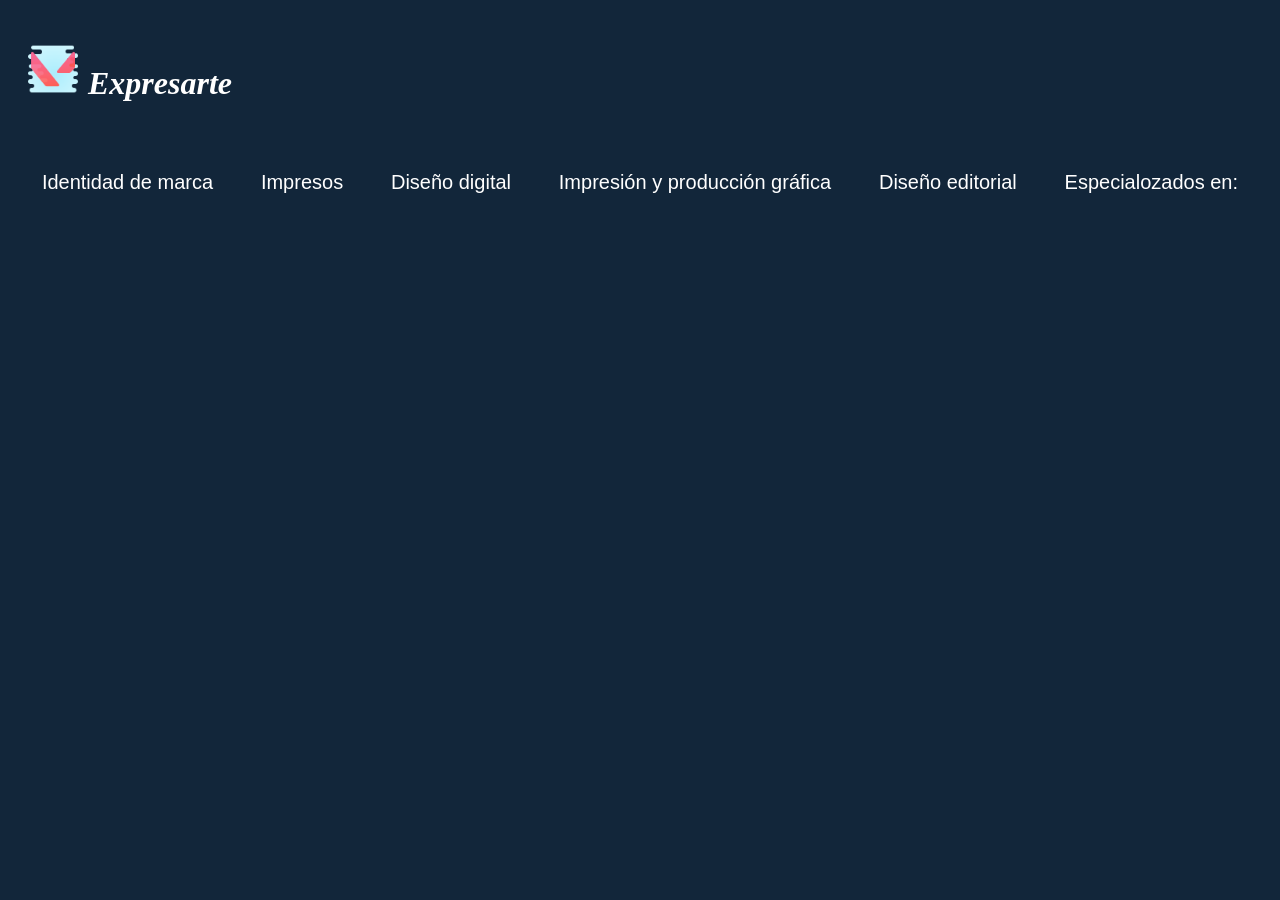
==== html/index.html @ b4b11c15 "dropdown check" ====
<!DOCTYPE html>
<html lang="en">
<head>
    <meta charset="UTF-8">
    <meta name="viewport" content="width=device-width, initial-scale=1.0">
    <title>Formal try</title>
    <link rel="stylesheet" href="../styles/styles.css">
</head>
<body style="background: #12263A;">
    <header class="navegacion">
        <ul class="navegacion logomain">
        <img src="../img/icon.png" alt="Logo de Valorant" class="logo">
        <h1 style="color: white;"><i>Expresarte</i></h1>
        </ul>
    </header>

    <nav class="navegacion-main">
        <div><button onclick="toggleMenu(0)" class="mbuttons-size buttons button-header wrapper">Identidad de marca</button></div>
        <div class="myMenu hide menu-box position0">
            <p><button onclick="mostrarTab('tabla3')" class="buttons sbuttons-size">Diseño de marca</button></p>
            <p><button onclick="mostrarTab('tabla4')" class="buttons sbuttons-size">Rediseño de marca</button></p>
            <p><button onclick="mostrarTab('tabla4')" class="buttons sbuttons-size">Manual de identidad corporativa</button></p>
            <p><button onclick="mostrarTab('tabla4')" class="buttons sbuttons-size">Desarrollo de concepto visual</button></p>
            <p><button onclick="mostrarTab('tabla4')" class="buttons sbuttons-size">Naming (Creación de nombre de marca)</button></p>
            <p><button onclick="mostrarTab('tabla4')" class="buttons sbuttons-size">Eslogan o fase comercial</button></p>
        </div>
            

        <div><button onclick="toggleMenu(1)" class="mbuttons-size buttons button-header wrapper">Impresos</button></div>
        <div class="myMenu hide menu-box position1">
            <p><button onclick="mostrarTab('tabla3')" class="buttons sbuttons-size">Volantes</button></p>
            <p><button onclick="mostrarTab('tabla4')" class="buttons sbuttons-size">Pendones y avisos</button></p>
            <p><button onclick="mostrarTab('tabla4')" class="buttons sbuttons-size">Catalogos</button></p>
            <p><button onclick="mostrarTab('tabla4')" class="buttons sbuttons-size">Brochures</button></p>
            <p><button onclick="mostrarTab('tabla4')" class="buttons sbuttons-size">Tarjetas de presentación</button></p>
            <p><button onclick="mostrarTab('tabla4')" class="buttons sbuttons-size">Diseño para empaques y etiquetas</button></p>
            <p><button onclick="mostrarTab('tabla4')" class="buttons sbuttons-size">Menús para restaurantes o heladerías</button></p>
        </div>
            

        <div><button onclick="toggleMenu(2)" class="mbuttons-size buttons button-header wrapper">Diseño digital</button></div>
        <div class="myMenu hide menu-box position2">
            <p><button onclick="mostrarTab('tabla3')" class="buttons sbuttons-size">Diseño digital</button></p>
            <p><button onclick="mostrarTab('tabla4')" class="buttons sbuttons-size">Contenido para redes sociales</button></p>
            <p><button onclick="mostrarTab('tabla4')" class="buttons sbuttons-size">Plantillas para instagram y facebook</button></p>
            <p><button onclick="mostrarTab('tabla4')" class="buttons sbuttons-size">Banners publicitarios</button></p>
            <p><button onclick="mostrarTab('tabla4')" class="buttons sbuttons-size">Precentaciones corporativas</button></p>
            <p><button onclick="mostrarTab('tabla4')" class="buttons sbuttons-size">Diseño de páginas web o landing pages</button></p>
        </div>
            

        <div><button onclick="toggleMenu(3)" class="mbuttons-size buttons button-header wrapper">Impresión y producción gráfica</button></div>
        <div class="myMenu hide menu-box position3">
            <p><button onclick="mostrarTab('tabla3')" class="buttons sbuttons-size">Vinilos adhesivos</button></p>
            <p><button onclick="mostrarTab('tabla3')" class="buttons sbuttons-size">Señalización empresarial</button></p>
            <p><button onclick="mostrarTab('tabla3')" class="buttons sbuttons-size">Diseño para vehiculos</button></p>
            <p><button onclick="mostrarTab('tabla3')" class="buttons sbuttons-size">Material POP</button></p>
            <p><button onclick="mostrarTab('tabla3')" class="buttons sbuttons-size">Sublimacion (mugs,camisetas,agendas,etc.)</button></p>
            <p><button onclick="mostrarTab('tabla4')" class="buttons sbuttons-size">Paoeleria corporativa</button></p>
        </div>


        <div><button onclick="toggleMenu(4)" class="mbuttons-size buttons button-header wrapper">Diseño editorial</button></div>
        <div class="myMenu hide menu-box position4">
            <p><button onclick="mostrarTab('tabla3')" class="buttons sbuttons-size">Ilustración personalizada</button></p>
            <p><button onclick="mostrarTab('tabla3')" class="buttons sbuttons-size">Gestion basica de redes sociales</button></p>
            <p><button onclick="mostrarTab('tabla4')" class="buttons sbuttons-size">Contenido mensual para redes sociales</button></p>
        </div>
        
        <div><button onclick="toggleMenu(5)" class="mbuttons-size buttons button-header wrapper">Especialozados en:</button></div>
        <div class="myMenu hide menu-box position5">
            <p><button onclick="mostrarTab('tabla3')" class="buttons sbuttons-size">Fabricas e industrias</button></p>
            <p><button onclick="mostrarTab('tabla4')" class="buttons sbuttons-size">Negocios religiosos</button></p>
            <p><button onclick="mostrarTab('tabla4')" class="buttons sbuttons-size">Restaurantes y heladerias</button></p>
            <p><button onclick="mostrarTab('tabla4')" class="buttons sbuttons-size">Emprendimientos femeninos</button></p>
            <p><button onclick="mostrarTab('tabla4')" class="buttons sbuttons-size">Marcas artesanales</button></p>
            <p><button onclick="mostrarTab('tabla4')" class="buttons sbuttons-size">Señalización industrial</button></p>
            <p><button onclick="mostrarTab('tabla4')" class="buttons sbuttons-size">Negocios rurales o locales </button></p>
        </div>
            
    </nav>


<script src="../js/script.js"></script>
</body>
</html>
---- styles/styles.css ----
/* Navegacion */
.navegacion{
    display: flex;
    justify-content: space-between;
    padding: 10px;
    list-style-type: none;
}

.navegacion-main{
    display: flex;
    justify-content: space-around;
    padding: 10px;
    list-style-type: none;
    flex-direction: row;
    position: relative;
}
/* ======================== */




/* buttons styles */
.buttons{
    display: inline-block;
    text-decoration: none;
    border:none;
    background-color: transparent; 
    color: white;
    cursor: pointer;
    transition: all 0.4s ease-in-out;
} 

.mbuttons-size{
    font-size: 20px;
}
/* ======================== */





/* cyberpunk mode (buttons highlight)*/
.buttons:hover {
    text-shadow: -2px 0px 0px #00feff, 2px 0px 0px #ff4d00;
    border-color: white;
    transform: scale(1.05); 
    color: #ffffff; 
    border-color: #ffffff;
    background-color: #162a44; 
    box-shadow: 0 0 15px rgba(255, 255, 255, 0.1);
    text-shadow: -1px 0px 0px rgba(0, 255, 255, 0.5),1px 0px 0px rgba(255, 80, 0, 0.5);
}
/* final cyperpunk mode */



/* logo styles */

.logo{
    width: 50px;
    height: 50px;
    margin-right: 10px;
    margin-bottom: 10px;
    justify-content: center;
}
.logomain{
    justify-content: center;

}
/* =============================== */

/* ========== Script,hide and show ================*/
.hide { display: none; }
.show { display: block; }
/* ============================================= */


/* boxes styles */
.menu-box {
    position: absolute; 
    background-color: #162a44;
    color: white;
    padding: 10px;
    justify-content: center;
    border-radius: 20px;
    box-shadow: 0 10px 30px rgba(0, 0, 0, 0.5);
} 
/* ============================================= */




/*========== boxes positions (bdw it will change) ==========*/
.position0{
    margin-top: 30px;
    margin-left: -950px;
    width: 277px;
}
.position1{
    margin-top: 30px;
    margin-left: -613px;
    width:259px;
}

.position2{
    margin-top: 30px;
    margin-left: -300px;
    width: 274px;
}

.position3{
    margin-top: 30px;
    margin-left: 116px;
    width: 300px;
}

.position4{
    margin-top: 30px;
    margin-left: 658px;
    width: 267px;
}

.position5{
    margin-top: 30px;
    margin-left: 1030px;
    width: 202px;
}

/* ======================================== */






/* Button sizer */
.sbuttons-size{
    font-size: 15px;
}
/* ============ */




/* Header button for dropdown */
.button-header {
    position: relative; /* Needed for the dropdown to position correctly */
    display: inline-block; /* Keeps the button's size to its content */
}
/* ============================ */
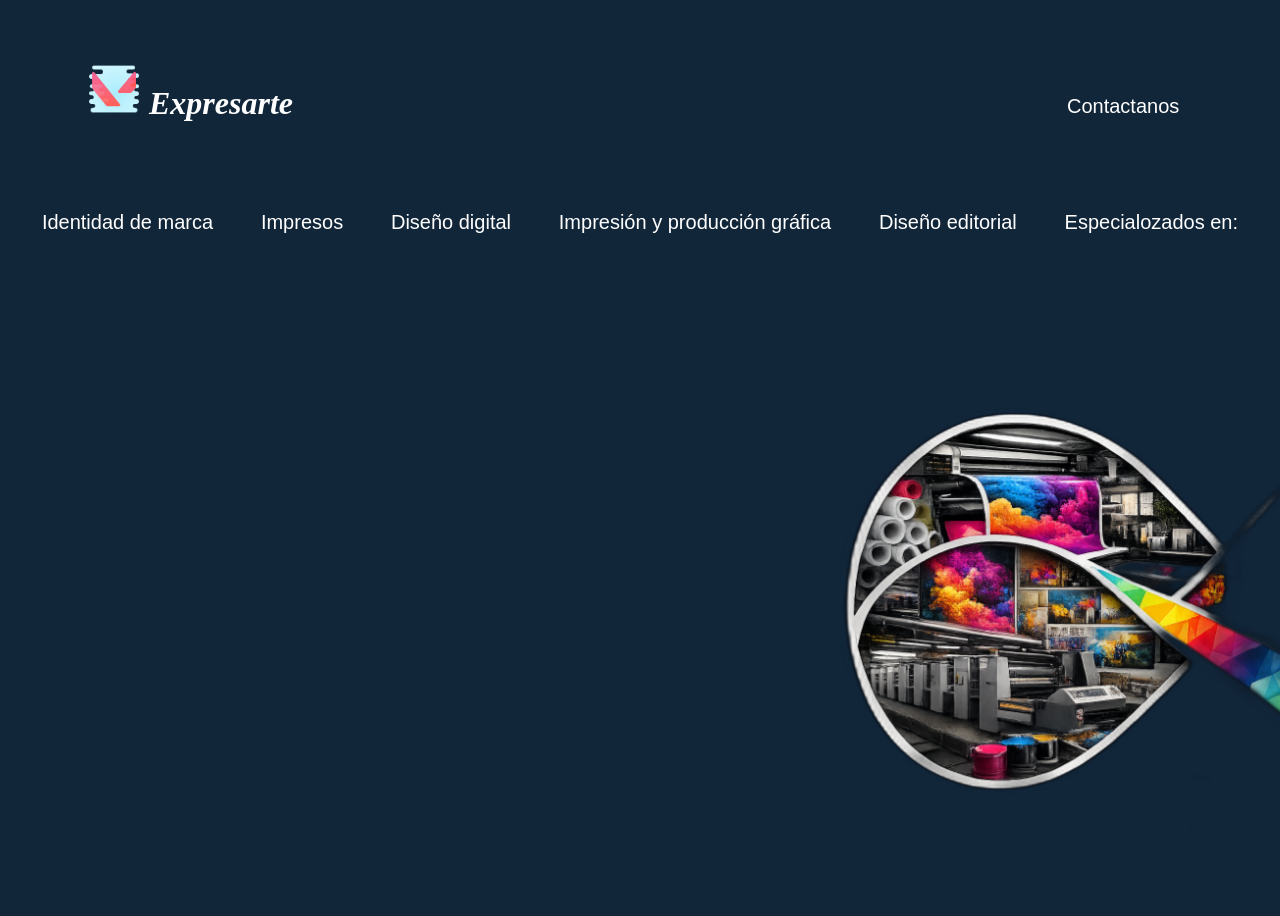
==== commit 0d49ee4d: "(contact us cheked like 'dropdown')" ====
--- a/html/index.html
+++ b/html/index.html
@@ -8,15 +8,25 @@
 </head>
 <body style="background: #12263A;">
     <header class="navegacion">
+        <div>
         <ul class="navegacion logomain">
         <img src="../img/icon.png" alt="Logo de Valorant" class="logo">
         <h1 style="color: white;"><i>Expresarte</i></h1>
+        
+        <nav class="navegacion-main">
+        <div><button onclick="toggleMenu(0)" class=" contactanos mbuttons-size buttons button-header wrapper ">Contactanos</button></div>
+        <div class="myMenu hide menu-box position0 contactanos">
+            <p><button onclick="mostrarTab('tabla3')" class="buttons sbuttons-size">Correo electrónico: info@expresarte.com</button></p>
+            <p><button onclick="mostrarTab('tabla4')" class="buttons sbuttons-size">Teléfono: +57 311 687 6773</button></p>
+        </div>
+        </nav>
+        </div>
         </ul>
     </header>
 
     <nav class="navegacion-main">
-        <div><button onclick="toggleMenu(0)" class="mbuttons-size buttons button-header wrapper">Identidad de marca</button></div>
-        <div class="myMenu hide menu-box position0">
+        <div><button onclick="toggleMenu(1)" class="mbuttons-size buttons button-header wrapper">Identidad de marca</button></div>
+        <div class="myMenu hide menu-box position1">
             <p><button onclick="mostrarTab('tabla3')" class="buttons sbuttons-size">Diseño de marca</button></p>
             <p><button onclick="mostrarTab('tabla4')" class="buttons sbuttons-size">Rediseño de marca</button></p>
             <p><button onclick="mostrarTab('tabla4')" class="buttons sbuttons-size">Manual de identidad corporativa</button></p>
@@ -26,8 +36,8 @@
         </div>
             
 
-        <div><button onclick="toggleMenu(1)" class="mbuttons-size buttons button-header wrapper">Impresos</button></div>
-        <div class="myMenu hide menu-box position1">
+        <div><button onclick="toggleMenu(2)" class="mbuttons-size buttons button-header wrapper">Impresos</button></div>
+        <div class="myMenu hide menu-box position2">
             <p><button onclick="mostrarTab('tabla3')" class="buttons sbuttons-size">Volantes</button></p>
             <p><button onclick="mostrarTab('tabla4')" class="buttons sbuttons-size">Pendones y avisos</button></p>
             <p><button onclick="mostrarTab('tabla4')" class="buttons sbuttons-size">Catalogos</button></p>
@@ -38,8 +48,8 @@
         </div>
             
 
-        <div><button onclick="toggleMenu(2)" class="mbuttons-size buttons button-header wrapper">Diseño digital</button></div>
-        <div class="myMenu hide menu-box position2">
+        <div><button onclick="toggleMenu(3)" class="mbuttons-size buttons button-header wrapper">Diseño digital</button></div>
+        <div class="myMenu hide menu-box position3">
             <p><button onclick="mostrarTab('tabla3')" class="buttons sbuttons-size">Diseño digital</button></p>
             <p><button onclick="mostrarTab('tabla4')" class="buttons sbuttons-size">Contenido para redes sociales</button></p>
             <p><button onclick="mostrarTab('tabla4')" class="buttons sbuttons-size">Plantillas para instagram y facebook</button></p>
@@ -49,8 +59,8 @@
         </div>
             
 
-        <div><button onclick="toggleMenu(3)" class="mbuttons-size buttons button-header wrapper">Impresión y producción gráfica</button></div>
-        <div class="myMenu hide menu-box position3">
+        <div><button onclick="toggleMenu(4)" class="mbuttons-size buttons button-header wrapper">Impresión y producción gráfica</button></div>
+        <div class="myMenu hide menu-box position4">
             <p><button onclick="mostrarTab('tabla3')" class="buttons sbuttons-size">Vinilos adhesivos</button></p>
             <p><button onclick="mostrarTab('tabla3')" class="buttons sbuttons-size">Señalización empresarial</button></p>
             <p><button onclick="mostrarTab('tabla3')" class="buttons sbuttons-size">Diseño para vehiculos</button></p>
@@ -60,15 +70,15 @@
         </div>
 
 
-        <div><button onclick="toggleMenu(4)" class="mbuttons-size buttons button-header wrapper">Diseño editorial</button></div>
-        <div class="myMenu hide menu-box position4">
+        <div><button onclick="toggleMenu(5)" class="mbuttons-size buttons button-header wrapper">Diseño editorial</button></div>
+        <div class="myMenu hide menu-box position5">
             <p><button onclick="mostrarTab('tabla3')" class="buttons sbuttons-size">Ilustración personalizada</button></p>
             <p><button onclick="mostrarTab('tabla3')" class="buttons sbuttons-size">Gestion basica de redes sociales</button></p>
             <p><button onclick="mostrarTab('tabla4')" class="buttons sbuttons-size">Contenido mensual para redes sociales</button></p>
         </div>
         
-        <div><button onclick="toggleMenu(5)" class="mbuttons-size buttons button-header wrapper">Especialozados en:</button></div>
-        <div class="myMenu hide menu-box position5">
+        <div><button onclick="toggleMenu(6)" class="mbuttons-size buttons button-header wrapper">Especialozados en:</button></div>
+        <div class="myMenu hide menu-box position6">
             <p><button onclick="mostrarTab('tabla3')" class="buttons sbuttons-size">Fabricas e industrias</button></p>
             <p><button onclick="mostrarTab('tabla4')" class="buttons sbuttons-size">Negocios religiosos</button></p>
             <p><button onclick="mostrarTab('tabla4')" class="buttons sbuttons-size">Restaurantes y heladerias</button></p>
@@ -77,10 +87,12 @@
             <p><button onclick="mostrarTab('tabla4')" class="buttons sbuttons-size">Señalización industrial</button></p>
             <p><button onclick="mostrarTab('tabla4')" class="buttons sbuttons-size">Negocios rurales o locales </button></p>
         </div>
-            
     </nav>
 
+    <img src="../img/schemebg.png" alt="ilustration" class="ilustration">
 
 <script src="../js/script.js"></script>
+<python>
+</python>
 </body>
 </html>
--- a/styles/styles.css
+++ b/styles/styles.css
@@ -1,9 +1,18 @@
 /* Navegacion */
 .navegacion{
     display: flex;
-    justify-content: space-between;
+    justify-content: space-evenly;
+    padding: 20px;
+    list-style-type: none;
+}
+
+.hnavegacion-main{
+    display: flex;
+    justify-content: space-around;
     padding: 10px;
     list-style-type: none;
+    flex-direction: column;
+    position: relative;
 }
 
 .navegacion-main{
@@ -14,7 +23,17 @@
     flex-direction: row;
     position: relative;
 }
+
+.contactanos{
+    margin-top: 20px;
+    margin-left: 758px;
+    width: 120px;
+}
+
+
+
 /* ======================== */
+
 
 
 
@@ -92,40 +111,45 @@
 
 /*========== boxes positions (bdw it will change) ==========*/
 .position0{
-    margin-top: 30px;
-    margin-left: -950px;
-    width: 277px;
+    margin-top: -15px;
+    margin-left: 285px;
+    width: 293px;
 }
 .position1{
     margin-top: 30px;
-    margin-left: -613px;
-    width:259px;
+    margin-left: -950px;
+    width:277px;
 }
 
 .position2{
+    margin-top: 30px;
+    margin-left: -613px;
+    width: 260px;
+}
+
+.position3{
     margin-top: 30px;
     margin-left: -300px;
     width: 274px;
 }
 
-.position3{
+.position4{
     margin-top: 30px;
     margin-left: 116px;
     width: 300px;
 }
 
-.position4{
+.position5{
     margin-top: 30px;
     margin-left: 658px;
     width: 267px;
 }
 
-.position5{
+.position6{
     margin-top: 30px;
     margin-left: 1030px;
     width: 202px;
 }
-
 /* ======================================== */
 
 
@@ -147,4 +171,8 @@
     position: relative; /* Needed for the dropdown to position correctly */
     display: inline-block; /* Keeps the button's size to its content */
 }
-/* ============================ */                             +/* ============================ */                             
+/* index image */
+.ilustration{
+    margin-left: 831px;
+}
